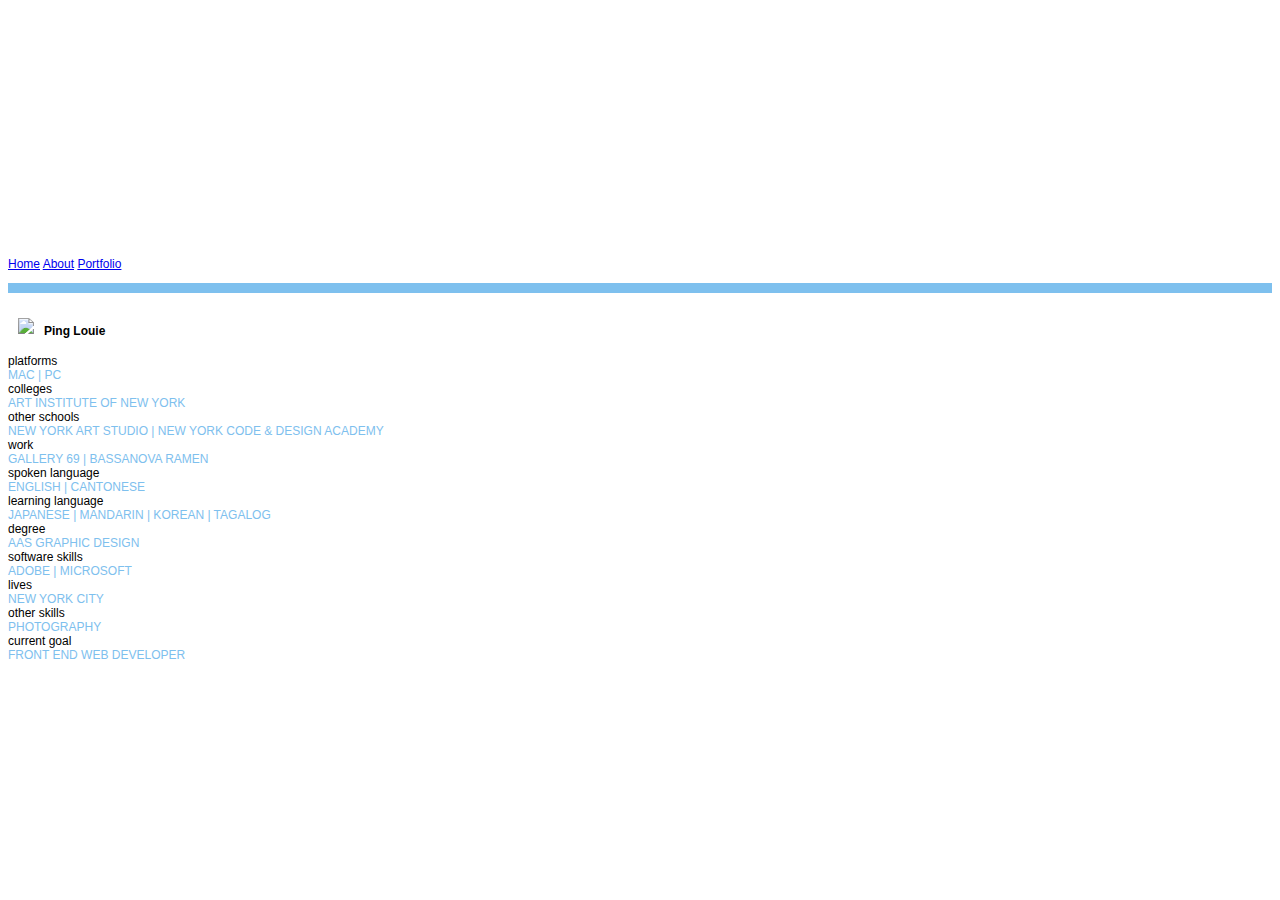
==== index.html @ e961d72f "Rename about.html to index.html" ====
<!Doctype HTML>
<html>
<head>
<link rel="stylesheet" href="main.css">
<link rel="stylesheet" href="https://cdnjs.cloudflare.com/ajax/libs/semantic-ui/2.2.7/components/menu.css">
</head>
<body>
<div class="nav">
	<div class="navBottom">
		<div class="ui secondary pointing menu">
		  <a class="item" href="index.html">Home</a>
		  <a class="item active" href="about.html">About</a>
		  <a class="item" href="portfolio.html">Portfolio</a>
		</div>
		<div class="ui segment"><p></p></div>
	</div>
</div>

<div class="content">
<img class="duckie" src="https://images-na.ssl-images-amazon.com/images/I/81c6NEKrE1L._SY355_.jpg">
<h4>Ping Louie</h4>
platforms <span>MAC | PC</span>
colleges <span>Art Institute of New York</span>
other schools <span>New York Art Studio | New York Code & Design Academy</span>
work <span>Gallery 69 | Bassanova Ramen</span>
spoken language <span>English | Cantonese</span>
learning language <span>Japanese | Mandarin | Korean | Tagalog </span>
degree <span>AAS Graphic Design</span>
software skills <span>adobe | microsoft</span>
lives <span>new york city</span>
other skills <span>photography</span>
current goal <span>front end web developer</span>




</div>
</body>
</html>
---- main.css ----
body {
	font-family: Arial, sans-serif;
	font-size: 12px;
}

.nav {
	position:relative;
	min-width: 100%;
	height: 275px;
	background-image: url(http://combiboilersleeds.com/images/about/about-5.jpg);
	background-size: cover;
	border-bottom: 10px solid #7EC0EE;
}

.nav .navBottom {
	position: absolute;
	bottom: 0px;
}

.content {
	min-width: 50%;
	min-height: 300px;
	padding-top: 15px;
}

.duckie {
	float: left;
	padding: 10px;
}

.content span {
	color: #7EC0EE;
	display: block;
	text-transform: uppercase;
}
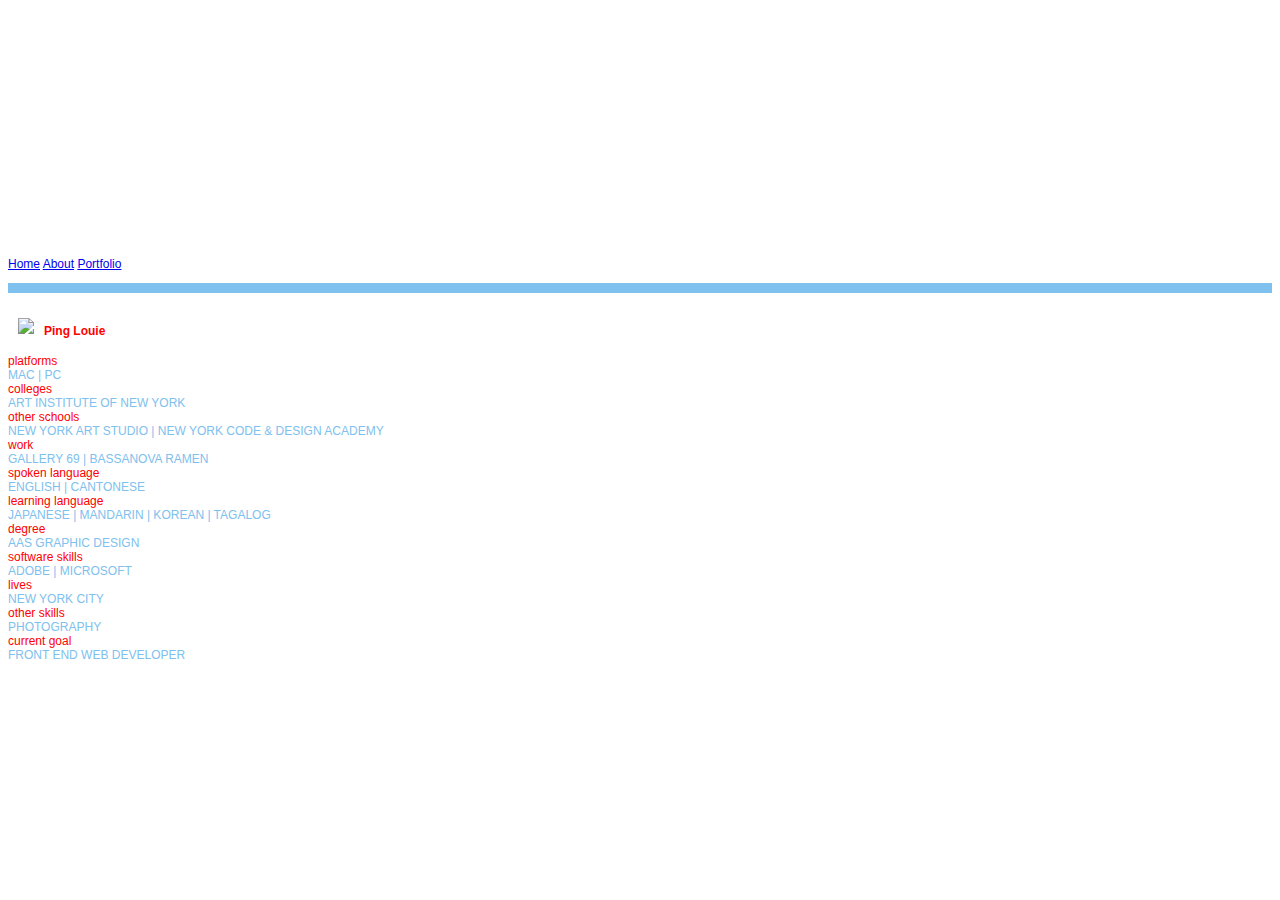
==== commit 3fb7dd98: "changed order of css files" ====
--- a/index.html
+++ b/index.html
@@ -1,16 +1,16 @@
 <!Doctype HTML>
 <html>
 <head>
+<link rel="stylesheet" href="https://cdnjs.cloudflare.com/ajax/libs/semantic-ui/2.2.7/components/menu.css">
 <link rel="stylesheet" href="main.css">
-<link rel="stylesheet" href="https://cdnjs.cloudflare.com/ajax/libs/semantic-ui/2.2.7/components/menu.css">
 </head>
 <body>
 <div class="nav">
 	<div class="navBottom">
 		<div class="ui secondary pointing menu">
 		  <a class="item" href="index.html">Home</a>
-		  <a class="item active" href="about.html">About</a>
-		  <a class="item" href="portfolio.html">Portfolio</a>
+		  <a class="item active" href="index.html">About</a>
+		  <a class="item" href="index.html">Portfolio</a>
 		</div>
 		<div class="ui segment"><p></p></div>
 	</div>
--- a/main.css
+++ b/main.css
@@ -1,6 +1,7 @@
 body {
 	font-family: Arial, sans-serif;
 	font-size: 12px;
+	color: red;
 }
 
 .nav {
@@ -32,4 +33,4 @@
 	color: #7EC0EE;
 	display: block;
 	text-transform: uppercase;
-}+}
